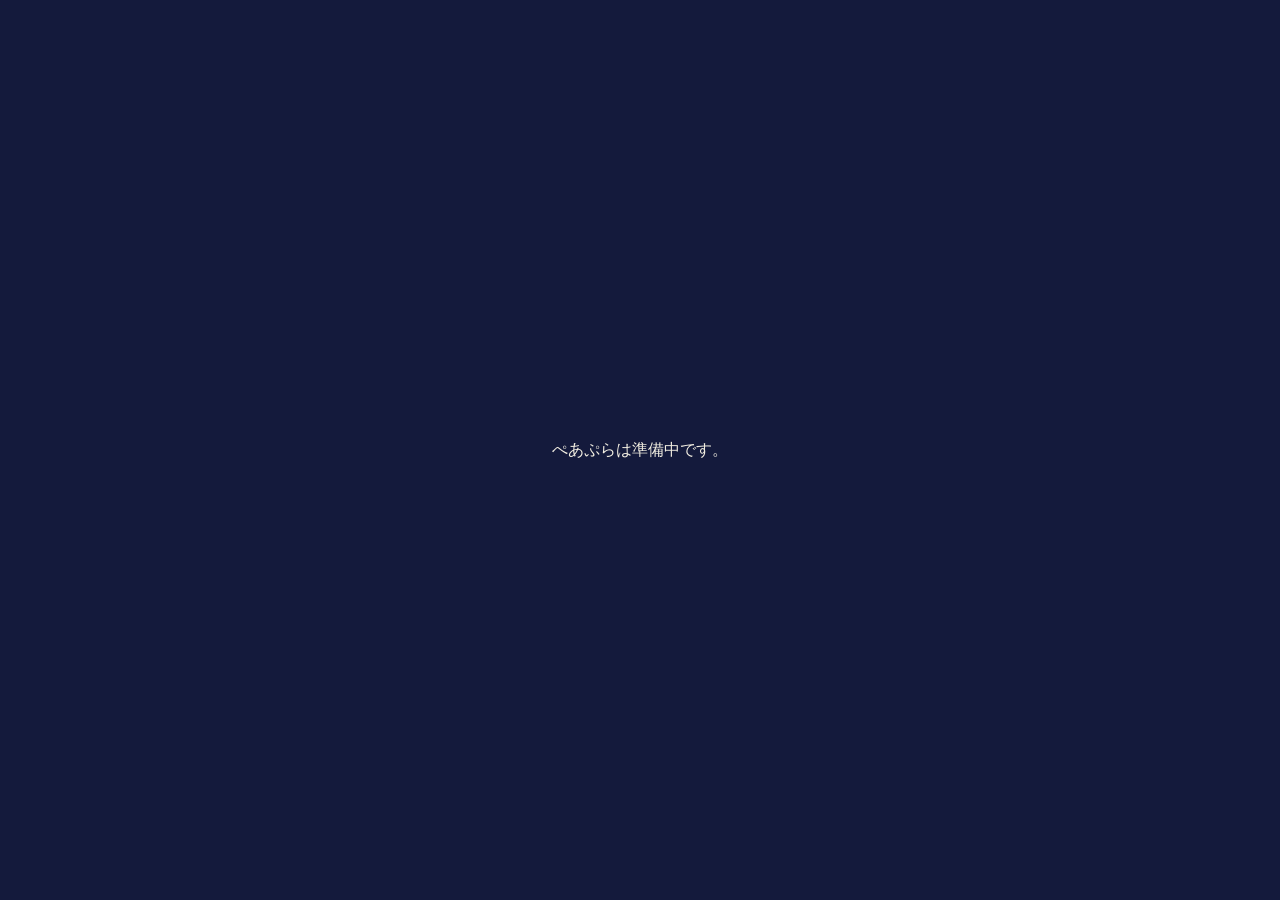
==== index.html @ 11723658 "相手がブラウザーから答える共有ページを追加 Co-Authored-By: Claude Opus 5.5 <noreply@anthropic.com>" ====
<!doctype html>
<html lang="ja">
<head>
<meta charset="utf-8">
<meta name="viewport" content="width=device-width,initial-scale=1">
<meta name="robots" content="noindex,nofollow">
<title>ぺあぷら</title>
<style>body{margin:0;min-height:100vh;display:grid;place-items:center;background:#141A3C;color:#F3EFE2;font:16px/1.7 sans-serif}</style>
</head>
<body><p>ぺあぷらは準備中です。</p></body>
</html>
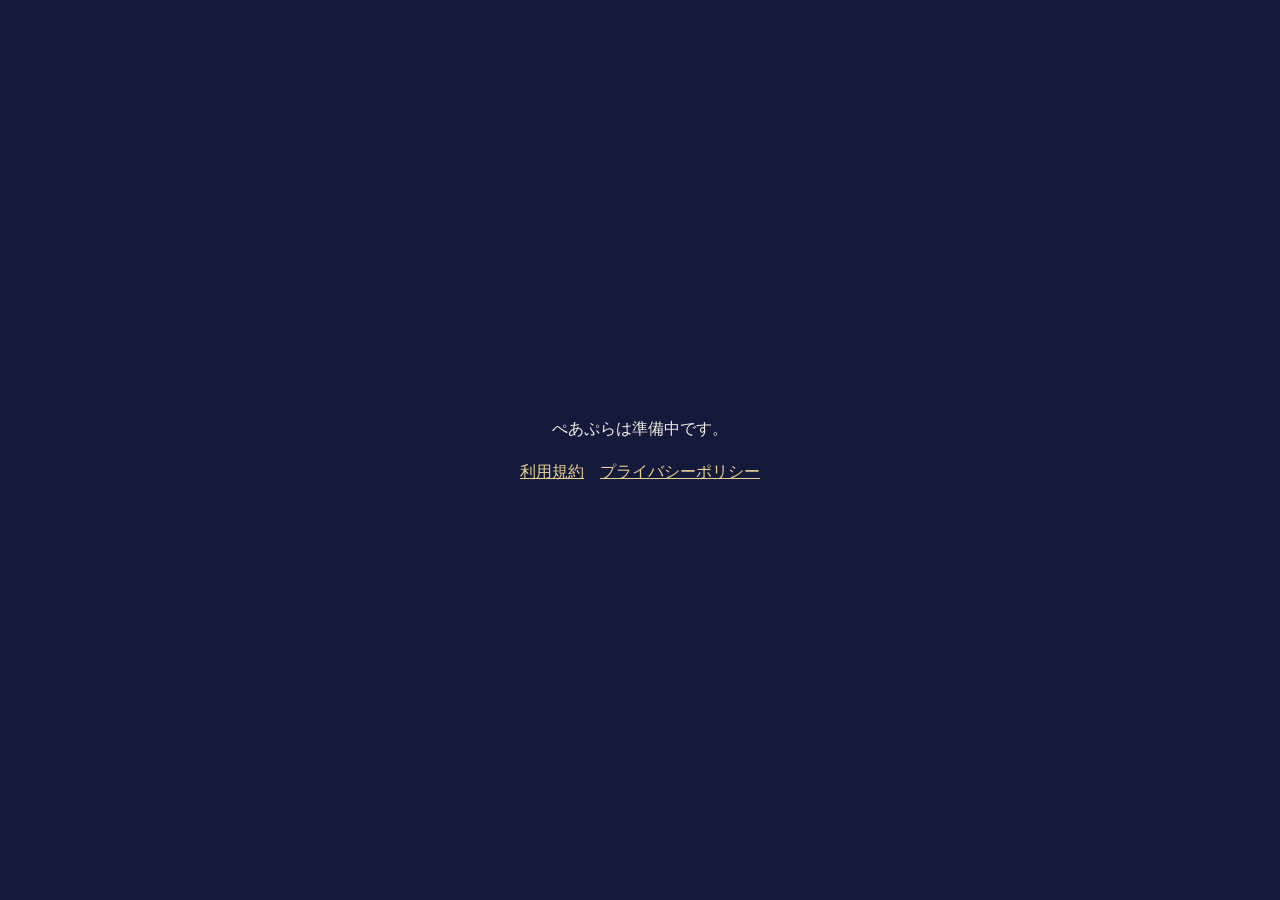
==== commit c6702792: "利用規約とプライバシーポリシーを公開 Co-Authored-By: Claude Opus 5.5 <noreply@anthropic.com>" ====
--- a/index.html
+++ b/index.html
@@ -7,5 +7,5 @@
 <title>ぺあぷら</title>
 <style>body{margin:0;min-height:100vh;display:grid;place-items:center;background:#141A3C;color:#F3EFE2;font:16px/1.7 sans-serif}</style>
 </head>
-<body><p>ぺあぷらは準備中です。</p></body>
+<body><main style="text-align:center"><p>ぺあぷらは準備中です。</p><p><a style="color:#EBD08F" href="terms.html">利用規約</a>　<a style="color:#EBD08F" href="privacy.html">プライバシーポリシー</a></p></main></body>
 </html>
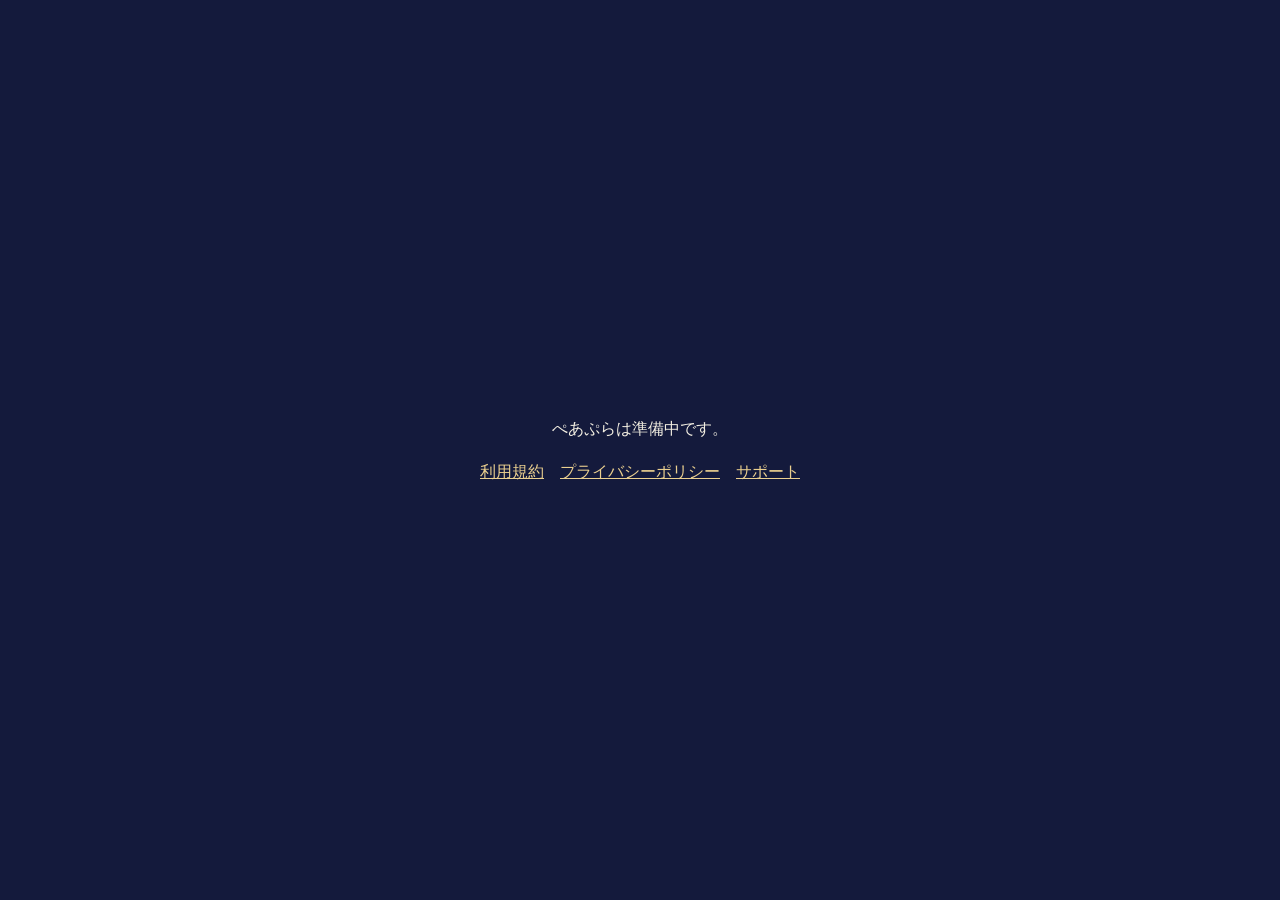
==== commit e61c91ef: "サポートページを追加し、Apple との連携の解除について追記 Co-Authored-By: Claude Opus 5.5 <noreply@anthropic.com>" ====
--- a/index.html
+++ b/index.html
@@ -7,5 +7,5 @@
 <title>ぺあぷら</title>
 <style>body{margin:0;min-height:100vh;display:grid;place-items:center;background:#141A3C;color:#F3EFE2;font:16px/1.7 sans-serif}</style>
 </head>
-<body><main style="text-align:center"><p>ぺあぷらは準備中です。</p><p><a style="color:#EBD08F" href="terms.html">利用規約</a>　<a style="color:#EBD08F" href="privacy.html">プライバシーポリシー</a></p></main></body>
+<body><main style="text-align:center"><p>ぺあぷらは準備中です。</p><p><a style="color:#EBD08F" href="terms.html">利用規約</a>　<a style="color:#EBD08F" href="privacy.html">プライバシーポリシー</a>　<a style="color:#EBD08F" href="support.html">サポート</a></p></main></body>
 </html>
